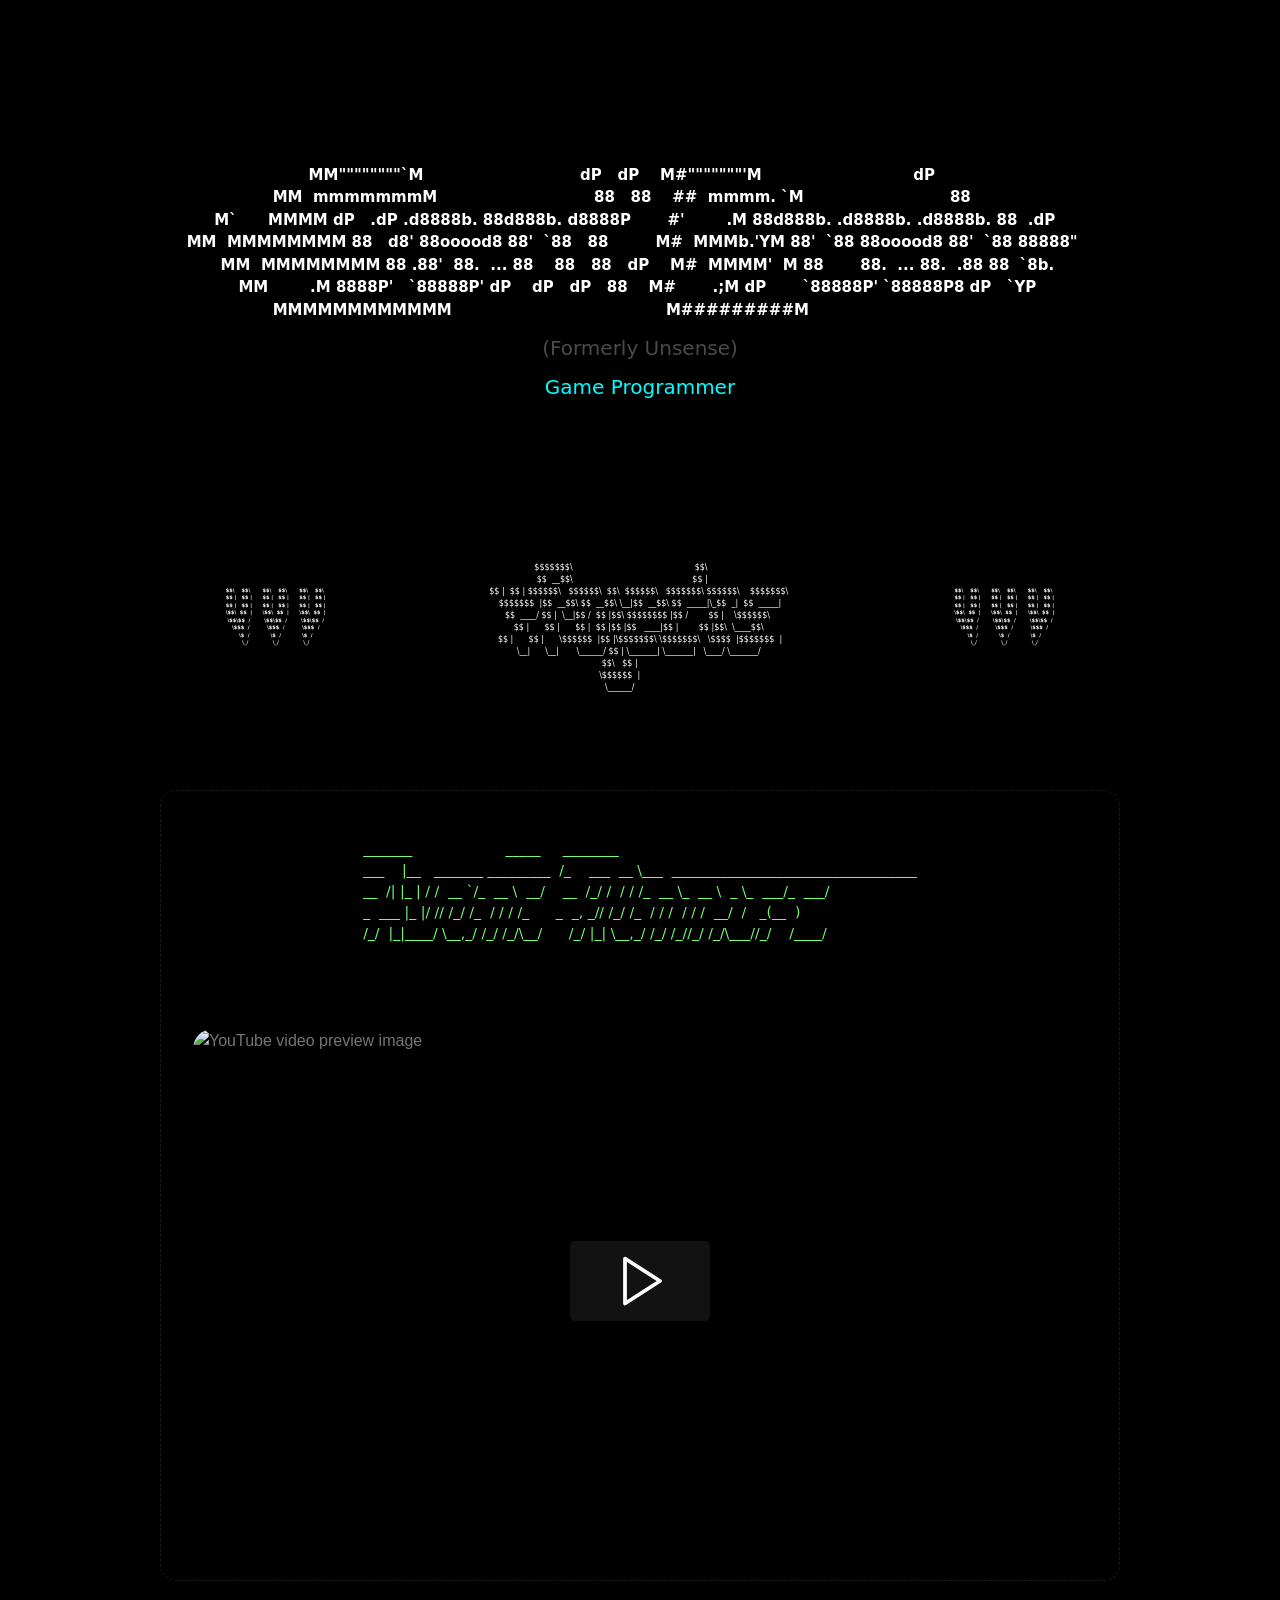
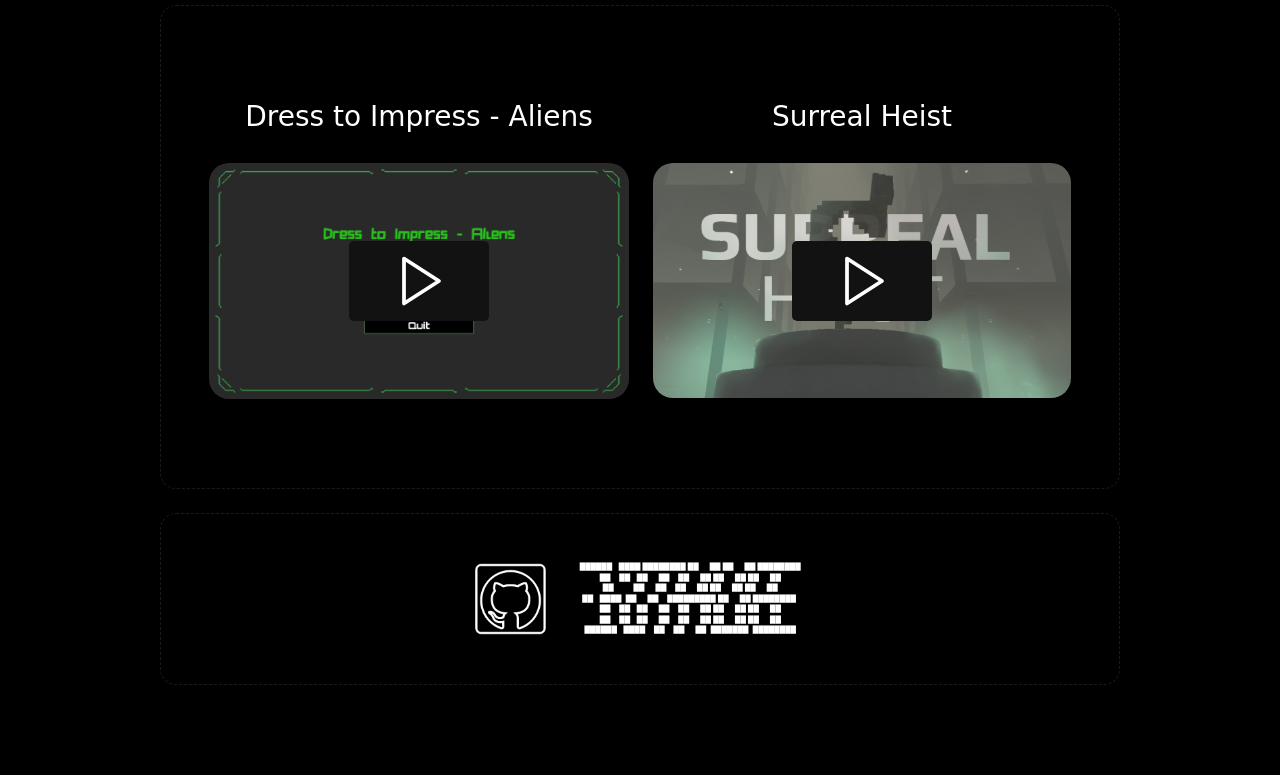
==== index.html @ f8ac2024 "init" ====
<!doctype html>
<html
  lang="en"
  data-ws-project="54bb7068-4e09-4600-9834-d6d92e9dba31"
  data-ws-last-published="2026-04-28T20:30:24.194Z"
>
  <head>
    <link
      rel="stylesheet"
      type="text/css"
      href="./assets/static/app_generated_index-6937cd5a.C8-iw6dN.css"
    />
    <meta charset="UTF-8" />
    <meta name="viewport" content="width=device-width,initial-scale=1" />
    <meta property="og:url" content="https://url/" />
    <meta property="og:title" content="Style Guide" />
    <meta property="og:type" content="website" />
    <meta property="og:site_name" content="Event: Break" />
    <meta name="robots" content="noindex, nofollow" />
    <meta property="twitter:card" content="summary_large_image" />
    <title>Style Guide</title>
    <script type="application/ld+json">
      {
        "@context": "https://schema.org",
        "@type": "WebSite",
        "name": "Event: Break"
      }
    </script>
  </head>
  <body id="top" class="w-body">
    <div class="w-box cm5usxu c13d0di2 c32dd3f c1w9txbw">
      <div
        class="w-box cwph0uv c1kgeysn c1spr96t c1ms7c7y ck928wm cd73xgh c1fuxsxa cy5cncr c15ui70s clp80dm c32dd3f"
      >
        <div class="w-box c1fuxsxa cy5cncr c944jj8 c1ffp0fd c1ujx43y">
          <h1
            class="w-heading coh9so7 c1y3qi07 c3c6jp4 ch52iqu c180uadd c1wa6gsq c1oa007w"
          >
            MM&quot;&quot;&quot;&quot;&quot;&quot;&quot;&quot;`M                              dP   dP    M#&quot;&quot;&quot;&quot;&quot;&quot;&quot;&#x27;M                             dP       <br />MM  mmmmmmmM                              88   88    ##  mmmm. `M                            88       <br />M`      MMMM dP   .dP .d8888b. 88d888b. d8888P       #&#x27;        .M 88d888b. .d8888b. .d8888b. 88  .dP  <br />MM  MMMMMMMM 88   d8&#x27; 88ooood8 88&#x27;  `88   88         M#  MMMb.&#x27;YM 88&#x27;  `88 88ooood8 88&#x27;  `88 88888&quot;   <br />MM  MMMMMMMM 88 .88&#x27;  88.  ... 88    88   88   dP    M#  MMMM&#x27;  M 88       88.  ... 88.  .88 88  `8b. <br />MM        .M 8888P&#x27;   `88888P&#x27; dP    dP   dP   88    M#       .;M dP       `88888P&#x27; `88888P8 dP   `YP <br />MMMMMMMMMMMM                                         M#########M                                      <br />                                                                                                      <br />
          </h1>
          <div
            class="w-text c1jbbmcx c39e1fl c180uadd ch52iqu cjw3gis c588mp2 c16fmj7p chgy76l c1lg37wy ck7guux c1t6y17j"
          >
            (Formerly Unsense)
          </div>
          <div
            class="w-text c1jbbmcx cyzpfln c180uadd ch52iqu cjw3gis c588mp2 c16fmj7p chgy76l c19ownez"
          >
            Game Programmer
          </div>
        </div>
        <div class="w-box c1fuxsxa ctooew5 c944jj8 c1ffp0fd c1ujx43y c1uwssea">
          <div
            class="w-element c1y6jzna c1x6kwi8 c3c6jp4 c180uadd c1q5w13b c1y3qi07 c1d0w44h ch52iqu"
          >
            $$\    $$\       $$\    $$\       $$\    $$\ <br />$$ |   $$ |      $$ |   $$ |      $$ |   $$ |<br />$$ |   $$ |      $$ |   $$ |      $$ |   $$ |<br />\$$\  $$  |      \$$\  $$  |      \$$\  $$  |<br /> \$$\$$  /        \$$\$$  /        \$$\$$  / <br />  \$$$  /          \$$$  /          \$$$  /  <br />   \$  /            \$  /            \$  /   <br />    \_/              \_/              \_/    <br />                                             <br />                                             <br />                                             <br />
          </div>
          <h2
            class="w-heading cdlovd2 coahfxb c3c6jp4 ch52iqu c180uadd c148rxd0 c1vhvcp1 c1y6jzna c1x6kwi8 c14z1h4s"
          >
            $$$$$$$\                                                $$\               <br />$$  __$$\                                               $$ |              <br />$$ |  $$ | $$$$$$\   $$$$$$\  $$\  $$$$$$\   $$$$$$$\ $$$$$$\    $$$$$$$\ <br />$$$$$$$  |$$  __$$\ $$  __$$\ \__|$$  __$$\ $$  _____|\_$$  _|  $$  _____|<br />$$  ____/ $$ |  \__|$$ /  $$ |$$\ $$$$$$$$ |$$ /        $$ |    \$$$$$$\  <br />$$ |      $$ |      $$ |  $$ |$$ |$$   ____|$$ |        $$ |$$\  \____$$\ <br />$$ |      $$ |      \$$$$$$  |$$ |\$$$$$$$\ \$$$$$$$\   \$$$$  |$$$$$$$  |<br />\__|      \__|       \______/ $$ | \_______| \_______|   \____/ \_______/ <br />                        $$\   $$ |                                        <br />                        \$$$$$$  |                                        <br />                         \______/                                         <br />
          </h2>
          <div
            class="w-element c1y6jzna c1x6kwi8 c1q5w13b c1d0w44h c180uadd c3c6jp4 c1wa6gsq c1y3qi07 ch52iqu"
          >
            $$\    $$\       $$\    $$\       $$\    $$\ <br />$$ |   $$ |      $$ |   $$ |      $$ |   $$ |<br />$$ |   $$ |      $$ |   $$ |      $$ |   $$ |<br />\$$\  $$  |      \$$\  $$  |      \$$\  $$  |<br /> \$$\$$  /        \$$\$$  /        \$$\$$  / <br />  \$$$  /          \$$$  /          \$$$  /  <br />   \$  /            \$  /            \$  /   <br />    \_/              \_/              \_/    <br />                                             <br />                                             <br />                                             <br />
          </div>
        </div>
        <div
          id="layout"
          class="w-box c1fuxsxa cy5cncr cmeq86v c1l60lgt c1ydmzt5"
        >
          <div class="w-box c138cozv c1sof5o5 cu2tzpi c1g07d7g c6qvrxy">
            <div
              class="w-box cv12b60 cd7wlbf cho4oem c17a4e4u c1fuxsxa c1u5r0zc clf3x7u cb45qc3 c1lhdtoi c1ms7c7y c1spr96t c1y6jzna c1x6kwi8 cy5cncr c1psu0vi c1vjjuao cwph0uv c1kgeysn ck928wm cd73xgh c9tk7bz"
            >
              <a
                href="https://event-break.itch.io/avant-runners-test-build"
                class="w-element c1k62p8n c1ii05rj ch52iqu c12lfzi0 c16os9y0"
                >_______                     _____     ________                                         <br />___    |__   _______ _________  /_    ___  __ \___  ___________________________________<br />__  /| |_ | / /  __ `/_  __ \  __/    __  /_/ /  / / /_  __ \_  __ \  _ \_  ___/_  ___/<br />_  ___ |_ |/ // /_/ /_  / / / /_      _  _, _// /_/ /_  / / /  / / /  __/  /   _(__  ) <br />/_/  |_|____/ \__,_/ /_/ /_/\__/      /_/ |_| \__,_/ /_/ /_//_/ /_/\___//_/    /____/  <br />                                                                                       <br
              /></a>
              <div class="w-you-tube c18stbqe cxeudpl ck928wm">
                <img
                  alt="YouTube video preview image"
                  sizes="100vw"
                  class="w-preview-image c1wqsk4q c1sx5ptm c15sm760 ck928wm c944um c1f91tpg c1wlksxh csgz5io cpvgqz0"
                  src="[data-uri]"
                  decoding="async"
                  loading="lazy"
                /><button
                  type="submit"
                  aria-label="Play button"
                  class="w-play-button c1wqsk4q c1k750gn c1n9svrs cxu36bp cy4uvqk c1sgqyb7 c1ybyb4m c1fuxsxa c1u5r0zc clf3x7u c1gz69mm c1342e93 c1wtrtiq cz85cl2 c1ecxp7x c1d40xjw cjny9cn cz0wha c1s1tmeq c1nossfd c3c6jp4 c11zpe3n"
                >
                  <div aria-hidden="true" class="w-element c147zbfz c10alxky">
                    <div class="w-html-embed">
                      <svg
                        xmlns="http://www.w3.org/2000/svg"
                        fill="none"
                        viewBox="0 0 16 16"
                        width="100%"
                        height="100%"
                        style="display: block"
                      >
                        <path
                          stroke="currentColor"
                          stroke-linecap="round"
                          stroke-linejoin="round"
                          d="m4 2 9.333 6L4 14V2Z"
                        />
                      </svg>
                    </div>
                  </div>
                </button>
              </div>
            </div>
            <div
              class="w-box cv12b60 cd7wlbf cho4oem c17a4e4u c1fuxsxa c1u5r0zc clf3x7u cm5usxu c13d0di2 c1xpf1ip c15jp66r c1y6jzna c1x6kwi8 ctooew5 cfd6dfw c6uvbtk c2tcmat c9tk7bz"
            >
              <div
                class="w-element c1y6jzna c1x6kwi8 c14z1h4s c1fuxsxa cy5cncr"
              >
                <a
                  href="https://realkam1.itch.io/dress-to-impress-aliens"
                  class="w-element c1k62p8n c180uadd c3c6jp4 ch52iqu c5d6um8 c16os9y0"
                  >Dress to Impress - Aliens</a
                >
                <div
                  title="Dress to Impress - Aliens"
                  class="w-you-tube c18stbqe cxeudpl ck928wm c1w6uzxq"
                >
                  <img
                    alt="YouTube video preview image"
                    sizes="100vw"
                    class="w-preview-image c1wqsk4q c1sx5ptm c15sm760 ck928wm c944um c1f91tpg c1wlksxh csgz5io cpvgqz0"
                    src="./assets/0QoOQZ_ZpfIeyt8ReoB0geldFb6T.png"
                    srcset="
                      ./assets/0QoOQZ_ZpfIeyt8ReoB0geldFb6T.png  640w,
                      ./assets/0QoOQZ_ZpfIeyt8ReoB0geldFb6T.png  750w,
                      ./assets/0QoOQZ_ZpfIeyt8ReoB0geldFb6T.png  828w,
                      ./assets/0QoOQZ_ZpfIeyt8ReoB0geldFb6T.png 1080w,
                      ./assets/0QoOQZ_ZpfIeyt8ReoB0geldFb6T.png 1200w,
                      ./assets/0QoOQZ_ZpfIeyt8ReoB0geldFb6T.png 1920w,
                      ./assets/0QoOQZ_ZpfIeyt8ReoB0geldFb6T.png 2048w,
                      ./assets/0QoOQZ_ZpfIeyt8ReoB0geldFb6T.png 3840w
                    "
                    decoding="async"
                    loading="lazy"
                  /><button
                    type="submit"
                    aria-label="Play button"
                    class="w-play-button c1wqsk4q c1k750gn c1n9svrs cxu36bp cy4uvqk c1sgqyb7 c1ybyb4m c1fuxsxa c1u5r0zc clf3x7u c1gz69mm c1342e93 c1wtrtiq cz85cl2 c1ecxp7x c1d40xjw cjny9cn cz0wha c1s1tmeq c1nossfd c3c6jp4 c11zpe3n"
                  >
                    <div aria-hidden="true" class="w-element c147zbfz c10alxky">
                      <div class="w-html-embed">
                        <svg
                          xmlns="http://www.w3.org/2000/svg"
                          fill="none"
                          viewBox="0 0 16 16"
                          width="100%"
                          height="100%"
                          style="display: block"
                        >
                          <path
                            stroke="currentColor"
                            stroke-linecap="round"
                            stroke-linejoin="round"
                            d="m4 2 9.333 6L4 14V2Z"
                          />
                        </svg>
                      </div>
                    </div>
                  </button>
                </div>
              </div>
              <div class="w-element c1fuxsxa cy5cncr">
                <a
                  href="https://the-grape-king.itch.io/surreal-heist"
                  class="w-element c1k62p8n c3c6jp4 ch52iqu c5d6um8 c180uadd c16os9y0"
                  >Surreal Heist</a
                >
                <div
                  class="w-you-tube c18stbqe cxeudpl ctfq8is c1lg37wy c1w6uzxq"
                >
                  <img
                    alt="YouTube video preview image"
                    sizes="100vw"
                    class="w-preview-image c1wqsk4q c1sx5ptm c15sm760 ck928wm c944um c1f91tpg c1wlksxh csgz5io cpvgqz0"
                    src="./assets/mFyQE__thmtEMACTM4WOH664nD5x.png"
                    srcset="
                      ./assets/mFyQE__thmtEMACTM4WOH664nD5x.png  640w,
                      ./assets/mFyQE__thmtEMACTM4WOH664nD5x.png  750w,
                      ./assets/mFyQE__thmtEMACTM4WOH664nD5x.png  828w,
                      ./assets/mFyQE__thmtEMACTM4WOH664nD5x.png 1080w,
                      ./assets/mFyQE__thmtEMACTM4WOH664nD5x.png 1200w,
                      ./assets/mFyQE__thmtEMACTM4WOH664nD5x.png 1920w,
                      ./assets/mFyQE__thmtEMACTM4WOH664nD5x.png 2048w,
                      ./assets/mFyQE__thmtEMACTM4WOH664nD5x.png 3840w
                    "
                    decoding="async"
                    loading="lazy"
                  /><button
                    type="submit"
                    aria-label="Play button"
                    class="w-play-button c1wqsk4q c1k750gn c1n9svrs cxu36bp cy4uvqk c1sgqyb7 c1ybyb4m c1fuxsxa c1u5r0zc clf3x7u c1gz69mm c1342e93 c1wtrtiq cz85cl2 c1ecxp7x c1d40xjw cjny9cn cz0wha c1s1tmeq c1nossfd c3c6jp4 c11zpe3n"
                  >
                    <div aria-hidden="true" class="w-element c147zbfz c10alxky">
                      <div class="w-html-embed">
                        <svg
                          xmlns="http://www.w3.org/2000/svg"
                          fill="none"
                          viewBox="0 0 16 16"
                          width="100%"
                          height="100%"
                          style="display: block"
                        >
                          <path
                            stroke="currentColor"
                            stroke-linecap="round"
                            stroke-linejoin="round"
                            d="m4 2 9.333 6L4 14V2Z"
                          />
                        </svg>
                      </div>
                    </div>
                  </button>
                </div>
              </div>
            </div>
            <div
              class="w-box cv12b60 cd7wlbf cho4oem c17a4e4u c1fuxsxa c1u5r0zc clf3x7u c1y6jzna c1x6kwi8 ctooew5 c1cyf2bs c1pn0f8g c156mc9h c2tcmat c9tk7bz c1t4xtfd cw4xruq c19tbfmb"
            >
              <img
                alt=""
                width="840"
                height="859"
                src="./assets/github_inverted_v2_ahb5tmaKlTYIQmcL1DJMZ.png"
                class="w-image c13znoch c14s7yp7 c12skyze c2tcmat c1lewsr7 c1k61xi0"
                sizes="100vw"
                srcset="
                  ./assets/github_inverted_v2_ahb5tmaKlTYIQmcL1DJMZ.png   16w,
                  ./assets/github_inverted_v2_ahb5tmaKlTYIQmcL1DJMZ.png   32w,
                  ./assets/github_inverted_v2_ahb5tmaKlTYIQmcL1DJMZ.png   48w,
                  ./assets/github_inverted_v2_ahb5tmaKlTYIQmcL1DJMZ.png   64w,
                  ./assets/github_inverted_v2_ahb5tmaKlTYIQmcL1DJMZ.png   96w,
                  ./assets/github_inverted_v2_ahb5tmaKlTYIQmcL1DJMZ.png  128w,
                  ./assets/github_inverted_v2_ahb5tmaKlTYIQmcL1DJMZ.png  256w,
                  ./assets/github_inverted_v2_ahb5tmaKlTYIQmcL1DJMZ.png  384w,
                  ./assets/github_inverted_v2_ahb5tmaKlTYIQmcL1DJMZ.png  640w,
                  ./assets/github_inverted_v2_ahb5tmaKlTYIQmcL1DJMZ.png  750w,
                  ./assets/github_inverted_v2_ahb5tmaKlTYIQmcL1DJMZ.png  828w,
                  ./assets/github_inverted_v2_ahb5tmaKlTYIQmcL1DJMZ.png 1080w,
                  ./assets/github_inverted_v2_ahb5tmaKlTYIQmcL1DJMZ.png 1200w,
                  ./assets/github_inverted_v2_ahb5tmaKlTYIQmcL1DJMZ.png 1920w
                "
                decoding="async"
                loading="lazy"
              /><a
                href="https://github.com/EventBreak"
                class="w-element c1k62p8n c1q5w13b ch52iqu c1up6uak c1lewsr7 c13znoch c180uadd c3c6jp4 c10f9i3h c16os9y0"
                > ██████   ████ ████████ ██     ██ ██     ██ ████████  <br />██    ██   ██     ██    ██     ██ ██     ██ ██     ██ <br />██         ██     ██    ██     ██ ██     ██ ██     ██ <br />██   ████  ██     ██    █████████ ██     ██ ████████  <br />██    ██   ██     ██    ██     ██ ██     ██ ██     ██ <br />██    ██   ██     ██    ██     ██ ██     ██ ██     ██ <br /> ██████   ████    ██    ██     ██  ███████  ████████  <br
              /></a>
            </div>
          </div>
        </div>
      </div>
    </div>
    <script id="vike_pageContext" type="application/json">
      {
        "_urlRewrite": null,
        "pageId": "/pages/index",
        "routeParams": {},
        "data": {
          "url": "https://url/",
          "system": {
            "params": {},
            "search": {},
            "origin": "https://url",
            "pathname": "/"
          },
          "resources": {},
          "pageMeta": {
            "title": "Style Guide",
            "description": "",
            "excludePageFromSearch": true,
            "language": "",
            "socialImageAssetName": "!undefined",
            "socialImageUrl": "",
            "status": 200,
            "redirect": "",
            "custom": []
          }
        }
      }
    </script>
    <script id="vike_globalContext" type="application/json">
      {}
    </script>
    <script
      src="./assets/entries/entry-server-routing.COmU2R-b.js"
      type="module"
      async
    ></script>
    <link
      rel="modulepreload"
      href="./assets/entries/pages_index.BsFVNvQc.js"
      as="script"
      type="text/javascript"
    /><link
      rel="modulepreload"
      href="./assets/chunks/chunk-BR75Kv1E.js"
      as="script"
      type="text/javascript"
    />
  </body>
</html>
---- assets/static/app_generated_index-6937cd5a.C8-iw6dN.css ----
@layer presets{:root{display:grid;min-height:100%;grid-template-rows:auto;grid-template-columns:1fr;font-family:Arial,Roboto,sans-serif;font-size:16px;line-height:1.2;white-space:pre-wrap;white-space-collapse:preserve}a.w-element{box-sizing:border-box}body.w-element{box-sizing:border-box;-webkit-font-smoothing:antialiased;-moz-osx-font-smoothing:grayscale;margin:0}div.w-element,h1.w-element,p.w-element{box-sizing:border-box}body.w-body{box-sizing:border-box;-webkit-font-smoothing:antialiased;-moz-osx-font-smoothing:grayscale;margin:0}div.w-box{box-sizing:border-box}footer.w-box{box-sizing:border-box}nav.w-box{box-sizing:border-box}h1.w-heading,h2.w-heading{box-sizing:border-box}div.w-text{box-sizing:border-box;min-height:1em}div.w-you-tube{box-sizing:border-box}img.w-preview-image{box-sizing:border-box;max-width:100%;display:block;height:auto}div.w-spinner{box-sizing:border-box}div.w-html-embed{display:contents;white-space:normal;white-space-collapse:collapse}button.w-play-button{font-family:inherit;font-size:100%;line-height:1.15;box-sizing:border-box;border-top-style:solid;border-right-style:solid;border-bottom-style:solid;border-left-style:solid;text-transform:none;margin:0}img.w-image{box-sizing:border-box;max-width:100%;display:block;height:auto}}@media all{.c1fuxsxa{display:flex}.clf3x7u{justify-content:center}.c1u5r0zc{align-items:center}.c17fxfm6{background-color:#fff}.c18stbqe{position:relative}.c180uadd{text-align:center}.cgjdfil{font-weight:900}.c17t0204{font-size:8rem}.cepjtw8{line-height:1}.c9k0n7u{letter-spacing:-.05em}.c1wqsk4q{position:absolute}.cur1c67{top:0}.cjr3e9c{right:-.125rem}.cqymrte{bottom:0}.c4x2h0x{left:.125rem}.c1pkit25{opacity:.3}.ch39bf2{right:.125rem}.cr8bqbi{left:-.125rem}.cxu36bp{top:50%}.c1yvq4h1{left:0}.ck928wm{width:100%}.cuyl0u9{height:.375rem}.cx7r57r{margin-top:1.5rem}.c1y3qi07{font-weight:700}.cxr4uaw{font-size:1.5rem}.c1lqipmc{line-height:2rem}.cenzhie{letter-spacing:.05em}.c1rs76pq{display:inline-flex}.cdd8tma{row-gap:6px}.c1il1ulq{column-gap:6px}.c1g24788{position:fixed}.cth3a2v{z-index:1000}.c13zajax{padding-top:6px}.c1knm0o3{padding-right:10px}.c16o3g3g{padding-bottom:6px}.c1d07dv6{padding-left:10px}.cfi6isp{right:16px}.c1ctbscy{bottom:16px}.cj9q4dw{color:#fbfcfd}.ch52iqu{font-family:system-ui,sans-serif}.c1o95x14{font-size:12px}.c1ciu999{font-weight:500}.cz3f9h{border-top-left-radius:9px}.ca244vh{border-top-right-radius:9px}.c12s4cl2{border-bottom-right-radius:9px}.cc7a2n0{border-bottom-left-radius:9px}.c16os9y0{text-decoration-line:none}.c1kvknyb{-webkit-background-clip:padding-box,border-box;background-clip:padding-box,border-box}.c1m1ob1y{background-origin:padding-box,border-box}.cf8ii39{background-image:linear-gradient(135deg,#4a4efa,#bd2fdb 66%,#ec59ce),linear-gradient(135deg,#92fddc,#7d7ffb 31.94%,#ed72fe 64.24%,#fdd791)}.ckh3utb{border:1px solid transparent}.c11laols{white-space:nowrap}.crev7tj{display:block}.c1mr87cz{width:16px}.c1nicgel{height:16px}.c1x6kwi8{flex-shrink:0}.cb3tfa7{object-position:50% 50%}:root{--font-lineheight-00: .95;--font-lineheight-0: 1.1;--font-lineheight-1: 1.25;--font-lineheight-2: 1.375;--font-lineheight-3: 1.5;--font-lineheight-4: 1.75;--font-lineheight-5: 2;--font-letterspacing-0: -.05em;--font-letterspacing-1: .025em;--font-letterspacing-2: .05em;--font-letterspacing-3: .075em;--font-letterspacing-4: .15em;--font-letterspacing-5: .5em;--font-letterspacing-6: .75em;--font-letterspacing-7: 1em;--font-size-00: .5rem;--font-size-0: .75rem;--font-size-1: 1rem;--font-size-2: 1.1rem;--font-size-3: 1.25rem;--font-size-4: 1.5rem;--font-size-5: 2rem;--font-size-6: 2.5rem;--font-size-7: 3rem;--font-size-8: 3.5rem;--font-size-fluid-0: clamp(.75rem,2vw,1rem);--font-size-fluid-1: clamp(1rem,4vw,1.5rem);--font-size-fluid-2: clamp(1.5rem,6vw,2.5rem);--font-size-fluid-3: clamp(2rem,9vw,3.5rem);--size-000: -.5rem;--size-00: -.25rem;--size-1: .25rem;--size-2: .5rem;--size-3: 1rem;--size-4: 1.25rem;--size-5: 1.5rem;--size-6: 1.75rem;--size-7: 2rem;--size-8: 3rem;--size-9: 4rem;--size-10: 5rem;--size-11: 7.5rem;--size-12: 10rem;--size-13: 15rem;--size-14: 20rem;--size-15: 30rem;--size-px-000: -8px;--size-px-00: -4px;--size-px-1: 4px;--size-px-2: 8px;--size-px-3: 16px;--size-px-4: 20px;--size-px-5: 24px;--size-px-6: 28px;--size-px-7: 32px;--size-px-8: 48px;--size-px-9: 64px;--size-px-10: 80px;--size-px-11: 120px;--size-px-12: 160px;--size-px-13: 240px;--size-px-14: 320px;--size-px-15: 480px;--size-fluid-1: clamp(.5rem,1vw,1rem);--size-fluid-2: clamp(1rem,2vw,1.5rem);--size-fluid-3: clamp(1.5rem,3vw,2rem);--size-fluid-4: clamp(2rem,4vw,3rem);--size-fluid-5: clamp(4rem,5vw,5rem);--size-fluid-6: clamp(5rem,7vw,7.5rem);--size-fluid-7: clamp(7.5rem,10vw,10rem);--size-fluid-8: clamp(10rem,20vw,15rem);--size-fluid-9: clamp(15rem,30vw,20rem);--size-fluid-10: clamp(20rem,40vw,30rem);--size-content-1: 20ch;--size-content-2: 45ch;--size-content-3: 60ch;--size-header-1: 20ch;--size-header-2: 25ch;--size-header-3: 35ch;--size-xxs: 240px;--size-xs: 360px;--size-sm: 480px;--size-md: 768px;--size-lg: 1024px;--size-xl: 1440px;--size-xxl: 1920px;--size-relative-000: -.5ch;--size-relative-00: -.25ch;--size-relative-1: .25ch;--size-relative-2: .5ch;--size-relative-3: 1ch;--size-relative-4: 1.25ch;--size-relative-5: 1.5ch;--size-relative-6: 1.75ch;--size-relative-7: 2ch;--size-relative-8: 3ch;--size-relative-9: 4ch;--size-relative-10: 5ch;--size-relative-11: 7.5ch;--size-relative-12: 10ch;--size-relative-13: 15ch;--size-relative-14: 20ch;--size-relative-15: 30ch;--ease-1: cubic-bezier(.25,0,.5,1);--ease-2: cubic-bezier(.25,0,.4,1);--ease-3: cubic-bezier(.25,0,.3,1);--ease-4: cubic-bezier(.25,0,.2,1);--ease-5: cubic-bezier(.25,0,.1,1);--ease-in-1: cubic-bezier(.25,0,1,1);--ease-in-2: cubic-bezier(.5,0,1,1);--ease-in-3: cubic-bezier(.7,0,1,1);--ease-in-4: cubic-bezier(.9,0,1,1);--ease-in-5: cubic-bezier(1,0,1,1);--ease-out-1: cubic-bezier(0,0,.75,1);--ease-out-2: cubic-bezier(0,0,.5,1);--ease-out-3: cubic-bezier(0,0,.3,1);--ease-out-4: cubic-bezier(0,0,.1,1);--ease-out-5: cubic-bezier(0,0,0,1);--ease-in-out-1: cubic-bezier(.1,0,.9,1);--ease-in-out-2: cubic-bezier(.3,0,.7,1);--ease-in-out-3: cubic-bezier(.5,0,.5,1);--ease-in-out-4: cubic-bezier(.7,0,.3,1);--ease-in-out-5: cubic-bezier(.9,0,.1,1);--ease-elastic-out-1: cubic-bezier(.5,.75,.75,1.25);--ease-elastic-out-2: cubic-bezier(.5,1,.75,1.25);--ease-elastic-out-3: cubic-bezier(.5,1.25,.75,1.25);--ease-elastic-out-4: cubic-bezier(.5,1.5,.75,1.25);--ease-elastic-out-5: cubic-bezier(.5,1.75,.75,1.25);--ease-elastic-in-1: cubic-bezier(.5,-.25,.75,1);--ease-elastic-in-2: cubic-bezier(.5,-.5,.75,1);--ease-elastic-in-3: cubic-bezier(.5,-.75,.75,1);--ease-elastic-in-4: cubic-bezier(.5,-1,.75,1);--ease-elastic-in-5: cubic-bezier(.5,-1.25,.75,1);--ease-elastic-in-out-1: cubic-bezier(.5,-.1,.1,1.5);--ease-elastic-in-out-2: cubic-bezier(.5,-.3,.1,1.5);--ease-elastic-in-out-3: cubic-bezier(.5,-.5,.1,1.5);--ease-elastic-in-out-4: cubic-bezier(.5,-.7,.1,1.5);--ease-elastic-in-out-5: cubic-bezier(.5,-.9,.1,1.5);--ease-step-1: steps(2);--ease-step-2: steps(3);--ease-step-3: steps(4);--ease-step-4: steps(7);--ease-step-5: steps(10);--ease-elastic-1: var(--ease-elastic-out-1);--ease-elastic-2: var(--ease-elastic-out-2);--ease-elastic-3: var(--ease-elastic-out-3);--ease-elastic-4: var(--ease-elastic-out-4);--ease-elastic-5: var(--ease-elastic-out-5);--ease-squish-1: var(--ease-elastic-in-out-1);--ease-squish-2: var(--ease-elastic-in-out-2);--ease-squish-3: var(--ease-elastic-in-out-3);--ease-squish-4: var(--ease-elastic-in-out-4);--ease-squish-5: var(--ease-elastic-in-out-5);--ease-spring-1: linear(0,.006,.025 2.8%,.101 6.1%,.539 18.9%,.721 25.3%,.849 31.5%,.937 38.1%,.968 41.8%,.991 45.7%,1.006 50.1%,1.015 55%,1.017 63.9%,1.001);--ease-spring-2: linear(0,.007,.029 2.2%,.118 4.7%,.625 14.4%,.826 19%,.902,.962,1.008 26.1%,1.041 28.7%,1.064 32.1%,1.07 36%,1.061 40.5%,1.015 53.4%,.999 61.6%,.995 71.2%,1);--ease-spring-3: linear(0,.009,.035 2.1%,.141 4.4%,.723 12.9%,.938 16.7%,1.017,1.077,1.121,1.149 24.3%,1.159,1.163,1.161,1.154 29.9%,1.129 32.8%,1.051 39.6%,1.017 43.1%,.991,.977 51%,.974 53.8%,.975 57.1%,.997 69.8%,1.003 76.9%,1);--ease-spring-4: linear(0,.009,.037 1.7%,.153 3.6%,.776 10.3%,1.001,1.142 16%,1.185,1.209 19%,1.215 19.9% 20.8%,1.199,1.165 25%,1.056 30.3%,1.008 33%,.973,.955 39.2%,.953 41.1%,.957 43.3%,.998 53.3%,1.009 59.1% 63.7%,.998 78.9%,1);--ease-spring-5: linear(0,.01,.04 1.6%,.161 3.3%,.816 9.4%,1.046,1.189 14.4%,1.231,1.254 17%,1.259,1.257 18.6%,1.236,1.194 22.3%,1.057 27%,.999 29.4%,.955 32.1%,.942,.935 34.9%,.933,.939 38.4%,1 47.3%,1.011,1.017 52.6%,1.016 56.4%,1 65.2%,.996 70.2%,1.001 87.2%,1);--ease-bounce-1: linear(0,.004,.016,.035,.063,.098,.141,.191,.25,.316,.391 36.8%,.563,.766,1 58.8%,.946,.908 69.1%,.895,.885,.879,.878,.879,.885,.895,.908 89.7%,.946,1);--ease-bounce-2: linear(0,.004,.016,.035,.063,.098,.141 15.1%,.25,.391,.562,.765,1,.892 45.2%,.849,.815,.788,.769,.757,.753,.757,.769,.788,.815,.85,.892 75.2%,1 80.2%,.973,.954,.943,.939,.943,.954,.973,1);--ease-bounce-3: linear(0,.004,.016,.035,.062,.098,.141 11.4%,.25,.39,.562,.764,1 30.3%,.847 34.8%,.787,.737,.699,.672,.655,.65,.656,.672,.699,.738,.787,.847 61.7%,1 66.2%,.946,.908,.885 74.2%,.879,.878,.879,.885 79.5%,.908,.946,1 87.4%,.981,.968,.96,.957,.96,.968,.981,1);--ease-bounce-4: linear(0,.004,.016 3%,.062,.141,.25,.391,.562 18.2%,1 24.3%,.81,.676 32.3%,.629,.595,.575,.568,.575,.595,.629,.676 48.2%,.811,1 56.2%,.918,.86,.825,.814,.825,.86,.918,1 77.2%,.94 80.6%,.925,.92,.925,.94 87.5%,1 90.9%,.974,.965,.974,1);--ease-bounce-5: linear(0,.004,.016 2.5%,.063,.141,.25 10.1%,.562,1 20.2%,.783,.627,.534 30.9%,.511,.503,.511,.534 38%,.627,.782,1 48.7%,.892,.815,.769 56.3%,.757,.753,.757,.769 61.3%,.815,.892,1 68.8%,.908 72.4%,.885,.878,.885,.908 79.4%,1 83%,.954 85.5%,.943,.939,.943,.954 90.5%,1 93%,.977,.97,.977,1);--layer-1: 1;--layer-2: 2;--layer-3: 3;--layer-4: 4;--layer-5: 5;--layer-important: 2147483647;--shadow-color: 220 3% 15%;--shadow-strength: 1%;--inner-shadow-highlight: inset 0-.5px 0 0#fff,inset 0 .5px 0 0 rgba(0,0,0,.067);--shadow-1: 0 1px 2px -1px hsl(var(--shadow-color)/calc(var(--shadow-strength) + 9%));--shadow-2: 0 3px 5px -2px hsl(var(--shadow-color)/calc(var(--shadow-strength) + 3%)),0 7px 14px -5px hsl(var(--shadow-color)/calc(var(--shadow-strength) + 5%));--shadow-3: 0 -1px 3px 0 hsl(var(--shadow-color)/calc(var(--shadow-strength) + 2%)),0 1px 2px -5px hsl(var(--shadow-color)/calc(var(--shadow-strength) + 2%)),0 2px 5px -5px hsl(var(--shadow-color)/calc(var(--shadow-strength) + 4%)),0 4px 12px -5px hsl(var(--shadow-color)/calc(var(--shadow-strength) + 5%)),0 12px 15px -5px hsl(var(--shadow-color)/calc(var(--shadow-strength) + 7%));--shadow-4: 0 -2px 5px 0 hsl(var(--shadow-color)/calc(var(--shadow-strength) + 2%)),0 1px 1px -2px hsl(var(--shadow-color)/calc(var(--shadow-strength) + 3%)),0 2px 2px -2px hsl(var(--shadow-color)/calc(var(--shadow-strength) + 3%)),0 5px 5px -2px hsl(var(--shadow-color)/calc(var(--shadow-strength) + 4%)),0 9px 9px -2px hsl(var(--shadow-color)/calc(var(--shadow-strength) + 5%)),0 16px 16px -2px hsl(var(--shadow-color)/calc(var(--shadow-strength) + 6%));--shadow-5: 0 -1px 2px 0 hsl(var(--shadow-color)/calc(var(--shadow-strength) + 2%)),0 2px 1px -2px hsl(var(--shadow-color)/calc(var(--shadow-strength) + 3%)),0 5px 5px -2px hsl(var(--shadow-color)/calc(var(--shadow-strength) + 3%)),0 10px 10px -2px hsl(var(--shadow-color)/calc(var(--shadow-strength) + 4%)),0 20px 20px -2px hsl(var(--shadow-color)/calc(var(--shadow-strength) + 5%)),0 40px 40px -2px hsl(var(--shadow-color)/calc(var(--shadow-strength) + 7%));--shadow-6: 0 -1px 2px 0 hsl(var(--shadow-color)/calc(var(--shadow-strength) + 2%)),0 3px 2px -2px hsl(var(--shadow-color)/calc(var(--shadow-strength) + 3%)),0 7px 5px -2px hsl(var(--shadow-color)/calc(var(--shadow-strength) + 3%)),0 12px 10px -2px hsl(var(--shadow-color)/calc(var(--shadow-strength) + 4%)),0 22px 18px -2px hsl(var(--shadow-color)/calc(var(--shadow-strength) + 5%)),0 41px 33px -2px hsl(var(--shadow-color)/calc(var(--shadow-strength) + 6%)),0 100px 80px -2px hsl(var(--shadow-color)/calc(var(--shadow-strength) + 7%));--inner-shadow-0: inset 0 0 0 1px hsl(var(--shadow-color)/calc(var(--shadow-strength) + 9%));--inner-shadow-1: inset 0 1px 2px 0 hsl(var(--shadow-color)/calc(var(--shadow-strength) + 9%)),var(--inner-shadow-highlight);--inner-shadow-2: inset 0 1px 4px 0 hsl(var(--shadow-color)/calc(var(--shadow-strength) + 9%)),var(--inner-shadow-highlight);--inner-shadow-3: inset 0 2px 8px 0 hsl(var(--shadow-color)/calc(var(--shadow-strength) + 9%)),var(--inner-shadow-highlight);--inner-shadow-4: inset 0 2px 14px 0 hsl(var(--shadow-color)/calc(var(--shadow-strength) + 9%)),var(--inner-shadow-highlight);--ratio-square: 1;--ratio-landscape: 4/3;--ratio-portrait: 3/4;--ratio-widescreen: 16/9;--ratio-ultrawide: 18/5;--ratio-golden: 1.618/1;--gray-0: rgb(255 255 255 / 1);--gray-1: unset;--gray-2: rgb(248 248 248 / 1);--gray-3: unset;--gray-4: rgb(216 216 216 / 1);--gray-5: unset;--gray-6: rgb(156 156 156 / 1);--gray-7: rgb(117 117 117 / 1);--gray-8: unset;--gray-9: unset;--gray-10: unset;--gray-11: rgb(27 27 27 / 1);--gray-12: rgb(8 8 8 / 1);--stone-0: rgb(248 250 251 / 1);--stone-1: rgb(242 244 246 / 1);--stone-2: rgb(235 237 239 / 1);--stone-3: rgb(224 228 229 / 1);--stone-4: rgb(209 214 216 / 1);--stone-5: rgb(177 182 185 / 1);--stone-6: rgb(151 155 157 / 1);--stone-7: rgb(126 130 130 / 1);--stone-8: rgb(102 105 104 / 1);--stone-9: rgb(80 81 79 / 1);--stone-10: rgb(58 58 55 / 1);--stone-11: rgb(37 37 33 / 1);--stone-12: rgb(18 18 16 / 1);--red-0: rgb(255 245 245 / 1);--red-1: rgb(255 227 227 / 1);--red-2: rgb(255 201 201 / 1);--red-3: rgb(255 168 168 / 1);--red-4: rgb(255 135 135 / 1);--red-5: rgb(255 107 107 / 1);--red-6: rgb(250 82 82 / 1);--red-7: rgb(240 62 62 / 1);--red-8: rgb(224 49 49 / 1);--red-9: rgb(201 42 42 / 1);--red-10: rgb(176 37 37 / 1);--red-11: rgb(150 32 32 / 1);--red-12: rgb(125 26 26 / 1);--pink-0: rgb(255 240 246 / 1);--pink-1: rgb(255 222 235 / 1);--pink-2: rgb(252 194 215 / 1);--pink-3: rgb(250 162 193 / 1);--pink-4: rgb(247 131 172 / 1);--pink-5: rgb(240 101 149 / 1);--pink-6: rgb(230 73 128 / 1);--pink-7: rgb(214 51 108 / 1);--pink-8: rgb(194 37 92 / 1);--pink-9: rgb(166 30 77 / 1);--pink-10: rgb(140 25 65 / 1);--pink-11: rgb(115 21 54 / 1);--pink-12: rgb(89 16 42 / 1);--purple-0: rgb(248 240 252 / 1);--purple-1: rgb(243 217 250 / 1);--purple-2: rgb(238 190 250 / 1);--purple-3: rgb(229 153 247 / 1);--purple-4: rgb(218 119 242 / 1);--purple-5: rgb(204 93 232 / 1);--purple-6: rgb(190 75 219 / 1);--purple-7: rgb(174 62 201 / 1);--purple-8: rgb(156 54 181 / 1);--purple-9: rgb(134 46 156 / 1);--purple-10: rgb(112 38 130 / 1);--purple-11: rgb(90 30 105 / 1);--purple-12: rgb(68 23 79 / 1);--violet-0: rgb(243 240 255 / 1);--violet-1: rgb(229 219 255 / 1);--violet-2: rgb(208 191 255 / 1);--violet-3: rgb(177 151 252 / 1);--violet-4: rgb(151 117 250 / 1);--violet-5: rgb(132 94 247 / 1);--violet-6: rgb(121 80 242 / 1);--violet-7: rgb(112 72 232 / 1);--violet-8: rgb(103 65 217 / 1);--violet-9: rgb(95 61 196 / 1);--violet-10: rgb(82 53 171 / 1);--violet-11: rgb(70 45 145 / 1);--violet-12: rgb(58 37 120 / 1);--indigo-0: rgb(237 242 255 / 1);--indigo-1: rgb(219 228 255 / 1);--indigo-2: rgb(186 200 255 / 1);--indigo-3: rgb(145 167 255 / 1);--indigo-4: rgb(116 143 252 / 1);--indigo-5: rgb(92 124 250 / 1);--indigo-6: rgb(76 110 245 / 1);--indigo-7: rgb(66 99 235 / 1);--indigo-8: rgb(59 91 219 / 1);--indigo-9: rgb(54 79 199 / 1);--indigo-10: rgb(47 68 173 / 1);--indigo-11: rgb(40 58 148 / 1);--indigo-12: rgb(33 48 122 / 1);--blue-0: unset;--blue-1: unset;--blue-2: rgb(208 230 255 / 1);--blue-3: unset;--blue-4: unset;--blue-5: unset;--blue-6: unset;--blue-7: rgb(0 10 255 / 1);--blue-8: unset;--blue-9: unset;--blue-10: unset;--blue-11: unset;--blue-12: unset;--cyan-0: rgb(227 250 252 / 1);--cyan-1: rgb(197 246 250 / 1);--cyan-2: rgb(153 233 242 / 1);--cyan-3: rgb(102 217 232 / 1);--cyan-4: rgb(59 201 219 / 1);--cyan-5: rgb(34 184 207 / 1);--cyan-6: rgb(21 170 191 / 1);--cyan-7: rgb(16 152 173 / 1);--cyan-8: rgb(12 133 153 / 1);--cyan-9: rgb(11 114 133 / 1);--cyan-10: rgb(9 92 107 / 1);--cyan-11: rgb(7 70 82 / 1);--cyan-12: rgb(5 48 56 / 1);--teal-0: rgb(224 255 248 / 1);--teal-1: unset;--teal-2: unset;--teal-3: unset;--teal-4: unset;--teal-5: unset;--teal-6: rgb(42 176 144 / 1);--teal-7: unset;--teal-8: unset;--teal-9: rgb(29 123 101 / 1);--teal-10: unset;--teal-11: unset;--teal-12: unset;--green-0: unset;--green-1: unset;--green-2: unset;--green-3: unset;--green-4: unset;--green-5: unset;--green-6: rgb(98 186 27 / 1);--green-7: rgb(63 142 0 / 1);--green-8: rgb(57 128 0 / 1);--green-9: unset;--green-10: unset;--green-11: unset;--green-12: unset;--lime-0: rgb(244 252 227 / 1);--lime-1: rgb(233 250 200 / 1);--lime-2: rgb(216 245 162 / 1);--lime-3: rgb(192 235 117 / 1);--lime-4: rgb(169 227 75 / 1);--lime-5: rgb(148 216 45 / 1);--lime-6: rgb(130 201 30 / 1);--lime-7: rgb(116 184 22 / 1);--lime-8: rgb(102 168 15 / 1);--lime-9: rgb(92 148 13 / 1);--lime-10: rgb(76 122 11 / 1);--lime-11: rgb(60 97 9 / 1);--lime-12: rgb(44 71 6 / 1);--yellow-0: rgb(255 246 233 / 1);--yellow-1: unset;--yellow-2: unset;--yellow-3: unset;--yellow-4: unset;--yellow-5: unset;--yellow-6: unset;--yellow-7: unset;--yellow-8: unset;--yellow-9: unset;--yellow-10: unset;--yellow-11: unset;--yellow-12: unset;--orange-0: rgb(255 246 233 / 1);--orange-1: unset;--orange-2: unset;--orange-3: unset;--orange-4: unset;--orange-5: unset;--orange-6: unset;--orange-7: rgb(255 162 23 / 1);--orange-8: unset;--orange-9: rgb(153 97 14 / 1);--orange-10: unset;--orange-11: unset;--orange-12: unset;--choco-0: rgb(255 248 220 / 1);--choco-1: rgb(252 225 188 / 1);--choco-2: rgb(247 202 158 / 1);--choco-3: rgb(241 178 128 / 1);--choco-4: rgb(233 155 98 / 1);--choco-5: rgb(223 133 69 / 1);--choco-6: rgb(212 110 37 / 1);--choco-7: rgb(189 95 27 / 1);--choco-8: rgb(164 81 23 / 1);--choco-9: rgb(138 69 19 / 1);--choco-10: rgb(112 58 19 / 1);--choco-11: rgb(87 47 18 / 1);--choco-12: rgb(61 33 13 / 1);--brown-0: rgb(250 244 235 / 1);--brown-1: rgb(237 224 209 / 1);--brown-2: rgb(224 202 183 / 1);--brown-3: rgb(211 183 158 / 1);--brown-4: rgb(197 162 133 / 1);--brown-5: rgb(183 143 109 / 1);--brown-6: rgb(168 124 86 / 1);--brown-7: rgb(149 107 71 / 1);--brown-8: rgb(130 91 58 / 1);--brown-9: rgb(111 75 45 / 1);--brown-10: rgb(94 58 33 / 1);--brown-11: rgb(78 43 21 / 1);--brown-12: rgb(66 36 18 / 1);--sand-0: rgb(248 250 251 / 1);--sand-1: rgb(230 228 220 / 1);--sand-2: rgb(213 207 189 / 1);--sand-3: rgb(194 185 160 / 1);--sand-4: rgb(174 165 140 / 1);--sand-5: rgb(154 145 120 / 1);--sand-6: rgb(134 124 101 / 1);--sand-7: rgb(115 106 83 / 1);--sand-8: rgb(95 87 70 / 1);--sand-9: rgb(75 70 57 / 1);--sand-10: rgb(56 53 45 / 1);--sand-11: rgb(37 37 33 / 1);--sand-12: rgb(18 18 16 / 1);--camo-0: rgb(249 251 231 / 1);--camo-1: rgb(232 237 156 / 1);--camo-2: rgb(210 223 78 / 1);--camo-3: rgb(194 206 52 / 1);--camo-4: rgb(181 187 46 / 1);--camo-5: rgb(167 168 39 / 1);--camo-6: rgb(153 150 33 / 1);--camo-7: rgb(140 133 28 / 1);--camo-8: rgb(126 116 22 / 1);--camo-9: rgb(109 100 20 / 1);--camo-10: rgb(93 84 17 / 1);--camo-11: rgb(77 70 14 / 1);--camo-12: rgb(54 48 10 / 1);--jungle-0: rgb(236 254 176 / 1);--jungle-1: rgb(222 243 154 / 1);--jungle-2: rgb(208 232 132 / 1);--jungle-3: rgb(194 221 110 / 1);--jungle-4: rgb(181 209 91 / 1);--jungle-5: rgb(168 198 72 / 1);--jungle-6: rgb(155 187 54 / 1);--jungle-7: rgb(143 176 36 / 1);--jungle-8: rgb(132 165 19 / 1);--jungle-9: rgb(122 153 8 / 1);--jungle-10: rgb(101 128 6 / 1);--jungle-11: rgb(81 102 5 / 1);--jungle-12: rgb(61 77 4 / 1);--gradient-1: linear-gradient(to right,#484848 0%,rgba(27,27,27,0) 100%);--gradient-2: linear-gradient(to bottom right,#48005c,#8300e2,#a269ff);--gradient-3: radial-gradient(circle at top right,#0ff,rgba(0,255,255,0)),radial-gradient(circle at bottom left,#ff1492,rgba(255,20,146,0));--gradient-4: linear-gradient(to bottom right,#00f5a0,#00d9f5);--gradient-5: conic-gradient(from -270deg at 75% 110%,#f0f,#fffaf0);--gradient-6: conic-gradient(from -90deg at top left,#000,#fff);--gradient-7: linear-gradient(to bottom right,#72c6ef,#004e8f);--gradient-8: conic-gradient(from 90deg at 50% 0%,#111,50%,#222,#111);--gradient-9: conic-gradient(from .5turn at bottom center,#add8e6,#fff);--gradient-10: conic-gradient(from 90deg at 40% -25%,gold,#f79d03,#ee6907,#e6390a,#de0d0d,#d61039,#cf1261,#c71585,#cf1261,#d61039,#de0d0d,#ee6907,#f79d03,gold,gold,gold);--gradient-11: conic-gradient(at bottom left,#ff1493,cyan);--gradient-12: conic-gradient(from 90deg at 25% -10%,#ff4500,#d3f340,#7bee85,#afeeee,#7bee85);--gradient-13: radial-gradient(circle at 50% 200%,#000142,#3b0083,#b300c3,#ff059f,#ff4661,#ffad86,#fff3c7);--gradient-14: conic-gradient(at top right,lime,cyan);--gradient-15: linear-gradient(to bottom right,#c7d2fe,#fecaca,#fef3c7);--gradient-16: radial-gradient(circle at 50% -250%,#374151,#111827,#000);--gradient-17: conic-gradient(from -90deg at 50% -25%,blue,#8a2be2);--gradient-18: linear-gradient(0deg,rgba(255,0,0,.8),rgba(255,0,0,0) 75%),linear-gradient(60deg,rgba(255,255,0,.8),rgba(255,255,0,0) 75%),linear-gradient(120deg,rgba(0,255,0,.8),rgba(0,255,0,0) 75%),linear-gradient(180deg,rgba(0,255,255,.8),rgba(0,255,255,0) 75%),linear-gradient(240deg,rgba(0,0,255,.8),rgba(0,0,255,0) 75%),linear-gradient(300deg,rgba(255,0,255,.8),rgba(255,0,255,0) 75%);--gradient-19: linear-gradient(to bottom right,#ffe259,#ffa751);--gradient-20: conic-gradient(from -135deg at -10%center,orange,#ff7715,#ff522a,#ff3f47,#ff5482,#ff69b4);--gradient-21: conic-gradient(from -90deg at 25% 115%,red,#f06,#f0c,#c0f,#60f,#00f,#00f,#00f,#00f);--gradient-22: linear-gradient(to bottom right,#acb6e5,#86fde8);--gradient-23: linear-gradient(to bottom right,#536976,#292e49);--gradient-24: conic-gradient(from .5turn at 0% 0%,#00c476,10%,#82b0ff,90%,#00c476);--gradient-25: conic-gradient(at 125% 50%,#b78cf7,#ff7c94,#ffcf0d,#ff7c94,#b78cf7);--gradient-26: linear-gradient(to bottom right,#9796f0,#fbc7d4);--gradient-27: conic-gradient(from .5turn at bottom left,#ff1493,#639);--gradient-28: conic-gradient(from -90deg at 50% 105%,#fff,orchid);--gradient-29: radial-gradient(circle at top right,#bfb3ff,rgba(191,179,255,0)),radial-gradient(circle at bottom left,#86acf9,rgba(134,172,249,0));--gradient-30: radial-gradient(circle at top right,#00ff80,rgba(0,255,128,0)),radial-gradient(circle at bottom left,#adffd6,rgba(173,255,214,0));--noise-1: url("data:image/svg+xml;charset=utf-8,%3Csvg viewBox='0 0 200 200' xmlns='http://www.w3.org/2000/svg'%3E%3Cfilter id='a'%3E%3CfeTurbulence type='fractalNoise' baseFrequency='.005' numOctaves='2' stitchTiles='stitch'/%3E%3C/filter%3E%3Crect width='100%25' height='100%25' filter='url(%23a)'/%3E%3C/svg%3E");--noise-2: url("data:image/svg+xml;charset=utf-8,%3Csvg viewBox='0 0 300 300' xmlns='http://www.w3.org/2000/svg'%3E%3Cfilter id='a'%3E%3CfeTurbulence type='fractalNoise' baseFrequency='.05' stitchTiles='stitch'/%3E%3C/filter%3E%3Crect width='100%25' height='100%25' filter='url(%23a)'/%3E%3C/svg%3E");--noise-3: url("data:image/svg+xml;charset=utf-8,%3Csvg viewBox='0 0 1024 1024' xmlns='http://www.w3.org/2000/svg'%3E%3Cfilter id='a'%3E%3CfeTurbulence type='fractalNoise' baseFrequency='.25' stitchTiles='stitch'/%3E%3C/filter%3E%3Crect width='100%25' height='100%25' filter='url(%23a)'/%3E%3C/svg%3E");--noise-4: url("data:image/svg+xml;charset=utf-8,%3Csvg viewBox='0 0 2056 2056' xmlns='http://www.w3.org/2000/svg'%3E%3Cfilter id='a'%3E%3CfeTurbulence type='fractalNoise' baseFrequency='.5' stitchTiles='stitch'/%3E%3C/filter%3E%3Crect width='100%25' height='100%25' filter='url(%23a)'/%3E%3C/svg%3E");--noise-5: url("data:image/svg+xml;charset=utf-8,%3Csvg viewBox='0 0 2056 2056' xmlns='http://www.w3.org/2000/svg'%3E%3Cfilter id='a'%3E%3CfeTurbulence type='fractalNoise' baseFrequency='.75' stitchTiles='stitch'/%3E%3C/filter%3E%3Crect width='100%25' height='100%25' filter='url(%23a)'/%3E%3C/svg%3E");--noise-filter-1: contrast(300%) brightness(100%);--noise-filter-2: contrast(200%) brightness(150%);--noise-filter-3: contrast(200%) brightness(250%);--noise-filter-4: contrast(200%) brightness(500%);--noise-filter-5: contrast(200%) brightness(1000%);--border-size-1: 1px;--border-size-2: 2px;--border-size-3: 5px;--border-size-4: 10px;--border-size-5: 25px;--radius-1: 2px;--radius-2: 5px;--radius-3: 1rem;--radius-4: 2rem;--radius-5: 4rem;--radius-6: 8rem;--radius-round: 100000px;--radius-conditional-1: clamp(0px, calc(100vw - 100%) * 1e5,var(--radius-1));--radius-conditional-2: clamp(0px, calc(100vw - 100%) * 1e5,var(--radius-2));--radius-conditional-3: clamp(0px, calc(100vw - 100%) * 1e5,var(--radius-3));--radius-conditional-4: clamp(0px, calc(100vw - 100%) * 1e5,var(--radius-4));--radius-conditional-5: clamp(0px, calc(100vw - 100%) * 1e5,var(--radius-5));--radius-conditional-6: clamp(0px, calc(100vw - 100%) * 1e5,var(--radius-6));background-color:var(--background-primary, rgb(13 15 18 / 1));color:var(--foreground-muted, rgb(156 156 156 / 1));--focus-color: var(--foreground-accent, rgb(34 139 230 / 1));--focus-width: 1px;--focus-offset: 0;--duration-default: .2s;--easing-default: var(--ease-out-3);--gap-xs: var(--size-2);--gap-s: var(--size-fluid-3);--gap-m: var(--size-fluid-5);--gap-l: var(--size-fluid-7);--foreground-primary: var(--gray-12);--foreground-secondary: var(--background-primary, rgb(22 25 29 / 1));--foreground-accent: var(--green-8);--foreground-muted: var(--gray-7, rgb(117 117 117 / 1));--foreground-border: var(--gray-11);--background-primary: var(--gray-0);--background-secondary: var(--gray-12);--background-accent: var(--foreground-accent);--background-card: var(--background-primary);--background-tertiary: var(--gray-11);--shadow-accent: 0px 8px 30px rgba(63,142,0,.5);font-weight:400;--font-family-primary: "IBM Plex Mono",Arial;--font-family-secondary: "Raleway",Arial;font-family:var(--font-family-primary, "IBM Plex Mono",Arial);line-height:var(--font-lineheight-3)}.c11cf0xc{background-color:var(--background-secondary, rgb(8 8 8 / 1))}.cwz762j{background-color:var(--background-tertiary, rgb(27 27 27 / 1))}.c1ysxvsv{padding-top:var(--size-fluid-3, clamp(1.5rem,3vw,2rem))}.c5bc5cq{padding-bottom:var(--size-fluid-3, clamp(1.5rem,3vw,2rem))}.ctooew5{flex-direction:row}.cfg6yjp{justify-content:space-between}.c1v5a6wg{border-top-left-radius:0}.c1vhvcp1{border-top-right-radius:0}.cx9ty9q{border-bottom-left-radius:var(--radius-3, 1rem)}.c2o5gre{border-bottom-right-radius:var(--radius-3, 1rem)}.c1i2s9cw{display:none}.c1cyf2bs{column-gap:var(--gap-s)}.c1pn0f8g{row-gap:var(--gap-s)}.csvn7az{flex-wrap:wrap}.c18a1qvy{column-gap:var(--size-3, 1rem)}.c1vjbg6b{row-gap:var(--size-3, 1rem)}.cc7jlvn{font-size:var(--font-size-1, 1rem)}.chnrc4n{color:var(--foreground-secondary, rgb(255 255 255 / 1))}.chaajf{padding-top:var(--size-3, 1rem)}.c26uywn{padding-top:var(--size-fluid-2, clamp(1rem,2vw,1.5rem))}.ce35s9s{padding-bottom:var(--size-fluid-2, clamp(1rem,2vw,1.5rem))}.coln9eq{column-gap:var(--gap-xs, .5rem)}.c1ffkl0b{row-gap:var(--gap-xs, .5rem)}.cxsiitq{justify-content:start}.cm5usxu{padding-top:var(--size-fluid-6)}.c13d0di2{padding-bottom:var(--size-fluid-6)}.c32dd3f{font-family:var(--font-family-primary, IBM Plex Mono,Arial)}.c1w9txbw{background-color:#000}.cwph0uv{margin-right:auto}.c1kgeysn{margin-left:auto}.c1spr96t{padding-left:var(--size-fluid-3)}.c1ms7c7y{padding-right:var(--size-fluid-3)}.cd73xgh{max-width:var(--size-lg, 1024px)}.cy5cncr{flex-direction:column}.c15ui70s{column-gap:var(--size-fluid-6)}.clp80dm{row-gap:var(--size-fluid-6)}.c944jj8{column-gap:var(--gap-s, clamp(1rem,2vw,1.5rem))}.c1ffp0fd{row-gap:var(--gap-s, clamp(1rem,2vw,1.5rem))}.c1ujx43y{padding-top:var(--size-9)}.coh9so7{font-size:15px}.c3c6jp4{color:#fff}.c1wa6gsq{text-transform:none}.c1oa007w{padding-bottom:16px}.cmeq86v{column-gap:var(--size-fluid-3)}.c1l60lgt{row-gap:var(--size-fluid-3)}.c1ydmzt5{align-items:stretch}.c138cozv{display:grid}.c1sof5o5{grid-template-columns:1fr}.cu2tzpi{column-gap:var(--size-fluid-2)}.c1g07d7g{row-gap:var(--size-fluid-2)}.cv12b60{border-top-left-radius:var(--radius-3)}.cd7wlbf{border-top-right-radius:var(--radius-3)}.cho4oem{border-bottom-left-radius:var(--radius-3)}.c17a4e4u{border-bottom-right-radius:var(--radius-3)}.c1xpf1ip{padding-right:var(--size-fluid-4)}.c15jp66r{padding-left:var(--size-fluid-4)}.c1y6jzna{flex-grow:1}.cfd6dfw{column-gap:var(--size-fluid-2, clamp(1rem,2vw,1.5rem))}.c6uvbtk{row-gap:var(--size-fluid-2, clamp(1rem,2vw,1.5rem))}.c2tcmat{order:0}.c9tk7bz{border:var(--border-size-1) dashed var(--foreground-border, rgb(33 37 41 / 1))}.cb45qc3{padding-top:var(--size-fluid-4)}.c1lhdtoi{padding-bottom:var(--size-fluid-4)}.c1psu0vi{column-gap:var(--gap-m, clamp(2rem,4vw,3rem))}.c1vjjuao{row-gap:var(--gap-m, clamp(2rem,4vw,3rem))}.c156mc9h{grid-template-columns:1fr 1fr}.c1t4xtfd{padding:var(--size-fluid-4)}.c1jbbmcx{font-size:var(--font-size-3)}.cyzpfln{color:#0ff}.cjw3gis{border-top-color:#4d4045}.c588mp2{border-right-color:#4d4045}.c16fmj7p{border-bottom-color:#4d4045}.chgy76l{border-left-color:#4d4045}.c19ownez{margin-top:-23px}.c1uwssea{flex-wrap:nowrap}.cdlovd2{font-size:8px}.coahfxb{font-weight:400}.c148rxd0{width:auto}.c14z1h4s{align-self:auto}.c1q5w13b{align-self:center}.c1d0w44h{font-size:5px}.c1k62p8n{display:inline-block}.c5d6um8{font-size:28px}.c39e1fl{color:#4a4a4a}.c1lg37wy{padding-top:0}.ck7guux{padding-bottom:0}.c1t6y17j{margin-top:-69px}.cxeudpl{aspect-ratio:640/360}.c1w6uzxq{margin-top:25px}.c1sx5ptm{object-fit:cover}.c15sm760{object-position:center}.c944um{height:100%}.c1f91tpg{border-top-left-radius:20px}.c1wlksxh{border-top-right-radius:20px}.csgz5io{border-bottom-right-radius:20px}.cpvgqz0{border-bottom-left-radius:20px}.cy4uvqk{left:50%}.ca6d0t5{width:70px}.cofd7d{height:70px}.c167ylqe{margin-top:-35px}.c1uar2gi{margin-left:-35px}.c1k750gn{width:140px}.c1n9svrs{height:80px}.c1sgqyb7{margin-top:-40px}.c1ybyb4m{margin-left:-70px}.c1gz69mm{border-top-style:none}.c1342e93{border-right-style:none}.c1wtrtiq{border-bottom-style:none}.cz85cl2{border-left-style:none}.c1ecxp7x{border-top-left-radius:5px}.c1d40xjw{border-top-right-radius:5px}.cjny9cn{border-bottom-right-radius:5px}.cz0wha{border-bottom-left-radius:5px}.c1s1tmeq{cursor:pointer}.c1nossfd{background-color:#121212}.c11zpe3n:hover{background-color:#00adef}.c147zbfz{width:60px}.c10alxky{height:60px}.ctfq8is{width:418px}.c1ii05rj{color:#75ff75}.c12lfzi0{font-size:14px}.c13znoch{padding-left:0}.c14s7yp7{width:8.2%}.c12skyze{height:auto}.c1lewsr7{padding-right:0}.c1k61xi0{justify-self:center}.c1up6uak{font-size:7px}.c10f9i3h{justify-self:start}}@media all and (max-width: 991px){.c1mixp3p{flex-wrap:wrap}}@media all and (max-width: 767px){.c4x9paw{display:none}.cw4xruq{display:flex}.c19tbfmb{flex-direction:column}.co3rf{align-items:start}.c11o4ms{background-color:var(--background-tertiary, rgb(27 27 27 / 1))}.cd48lbs{justify-content:start}.czzkwj5{padding-top:var(--size-2)}.c1rxudkt{padding-bottom:var(--size-2)}.caowzxg{padding-left:var(--size-3, 1rem)}.c129o1tb{padding-right:var(--size-3, 1rem)}.c1u4d0oz{min-width:auto}.c1f9xi23{width:var(--size-6, 1.75rem)}.croa02{height:var(--size-6)}.c1k8rn4m{padding:var(--size-1)}.cegx61k{padding-top:var(--size-fluid-3, clamp(1.5rem,3vw,2rem))}.cfoefxc{padding-bottom:var(--size-fluid-3, clamp(1.5rem,3vw,2rem))}.c1u6tjze{padding-left:0}.c12rq8gl{padding-right:0}.c1440uts{align-items:center}.c6qvrxy{grid-template-columns:1fr}}
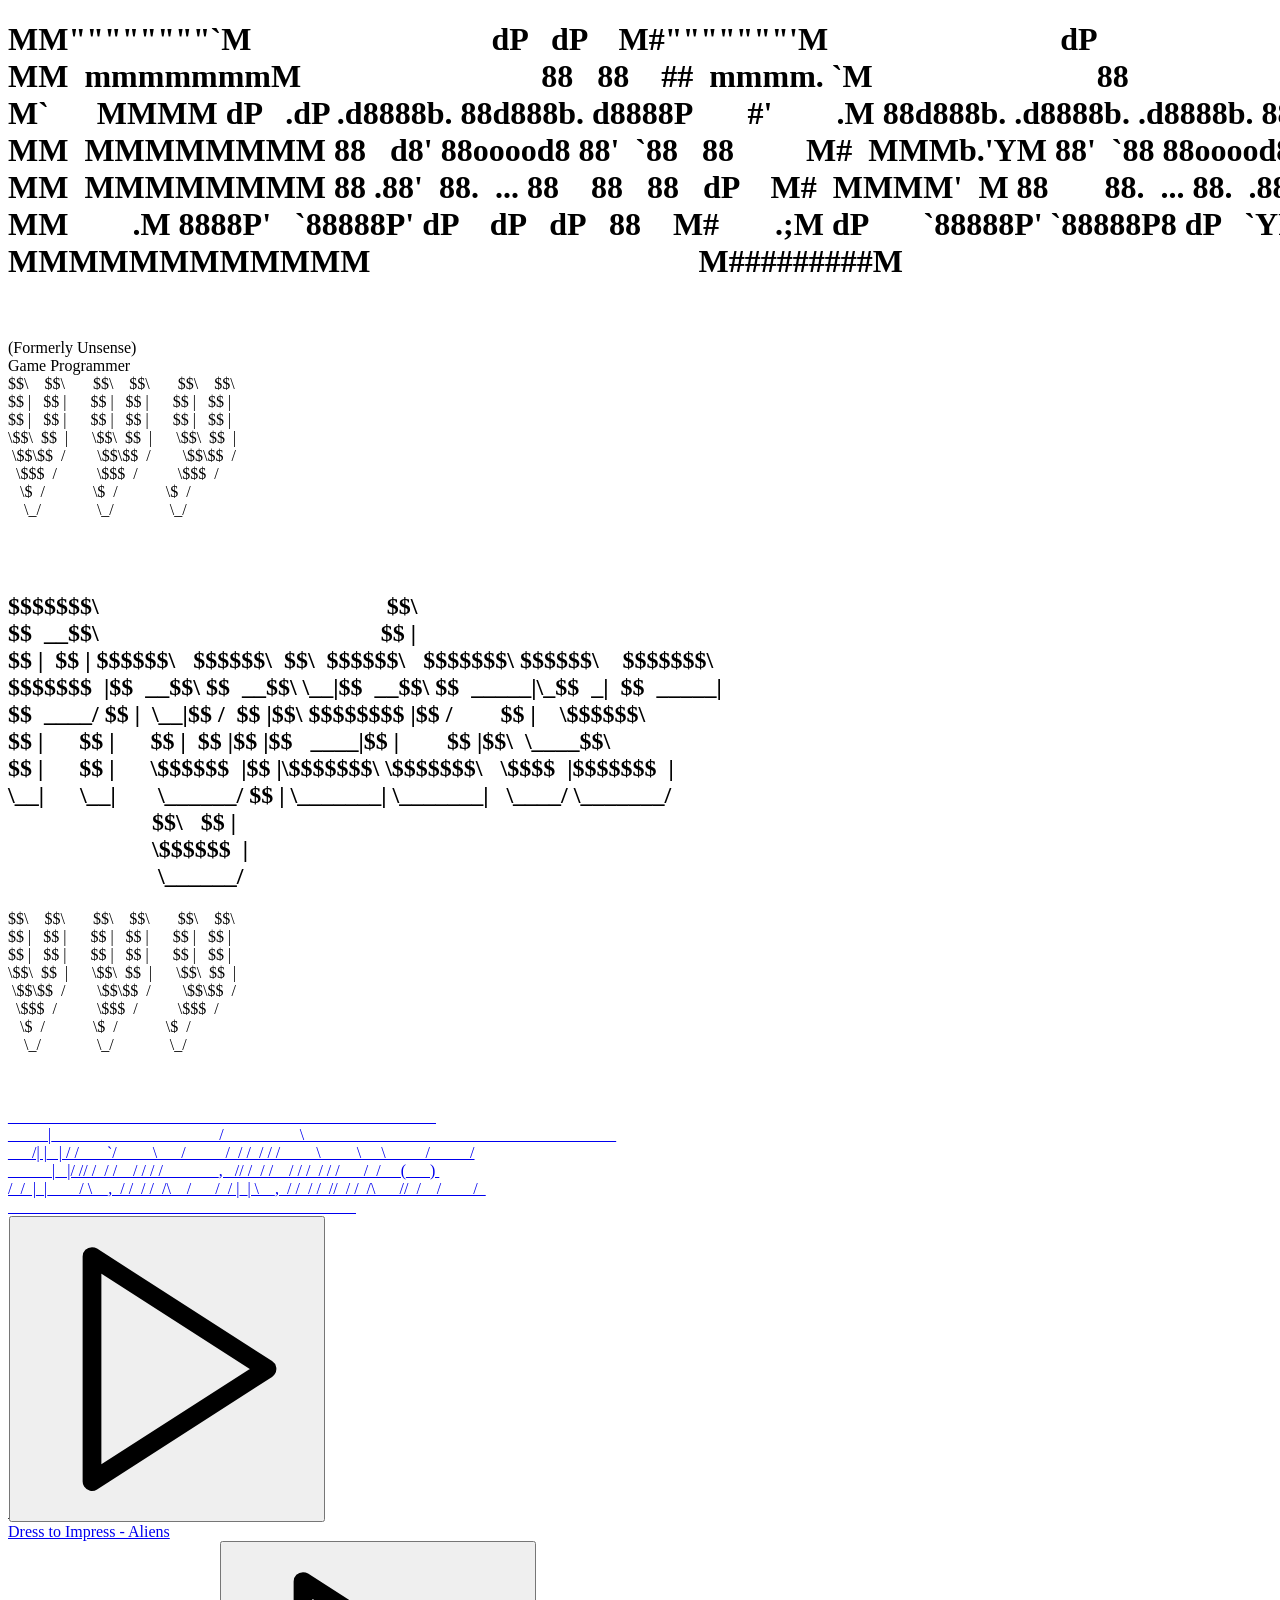
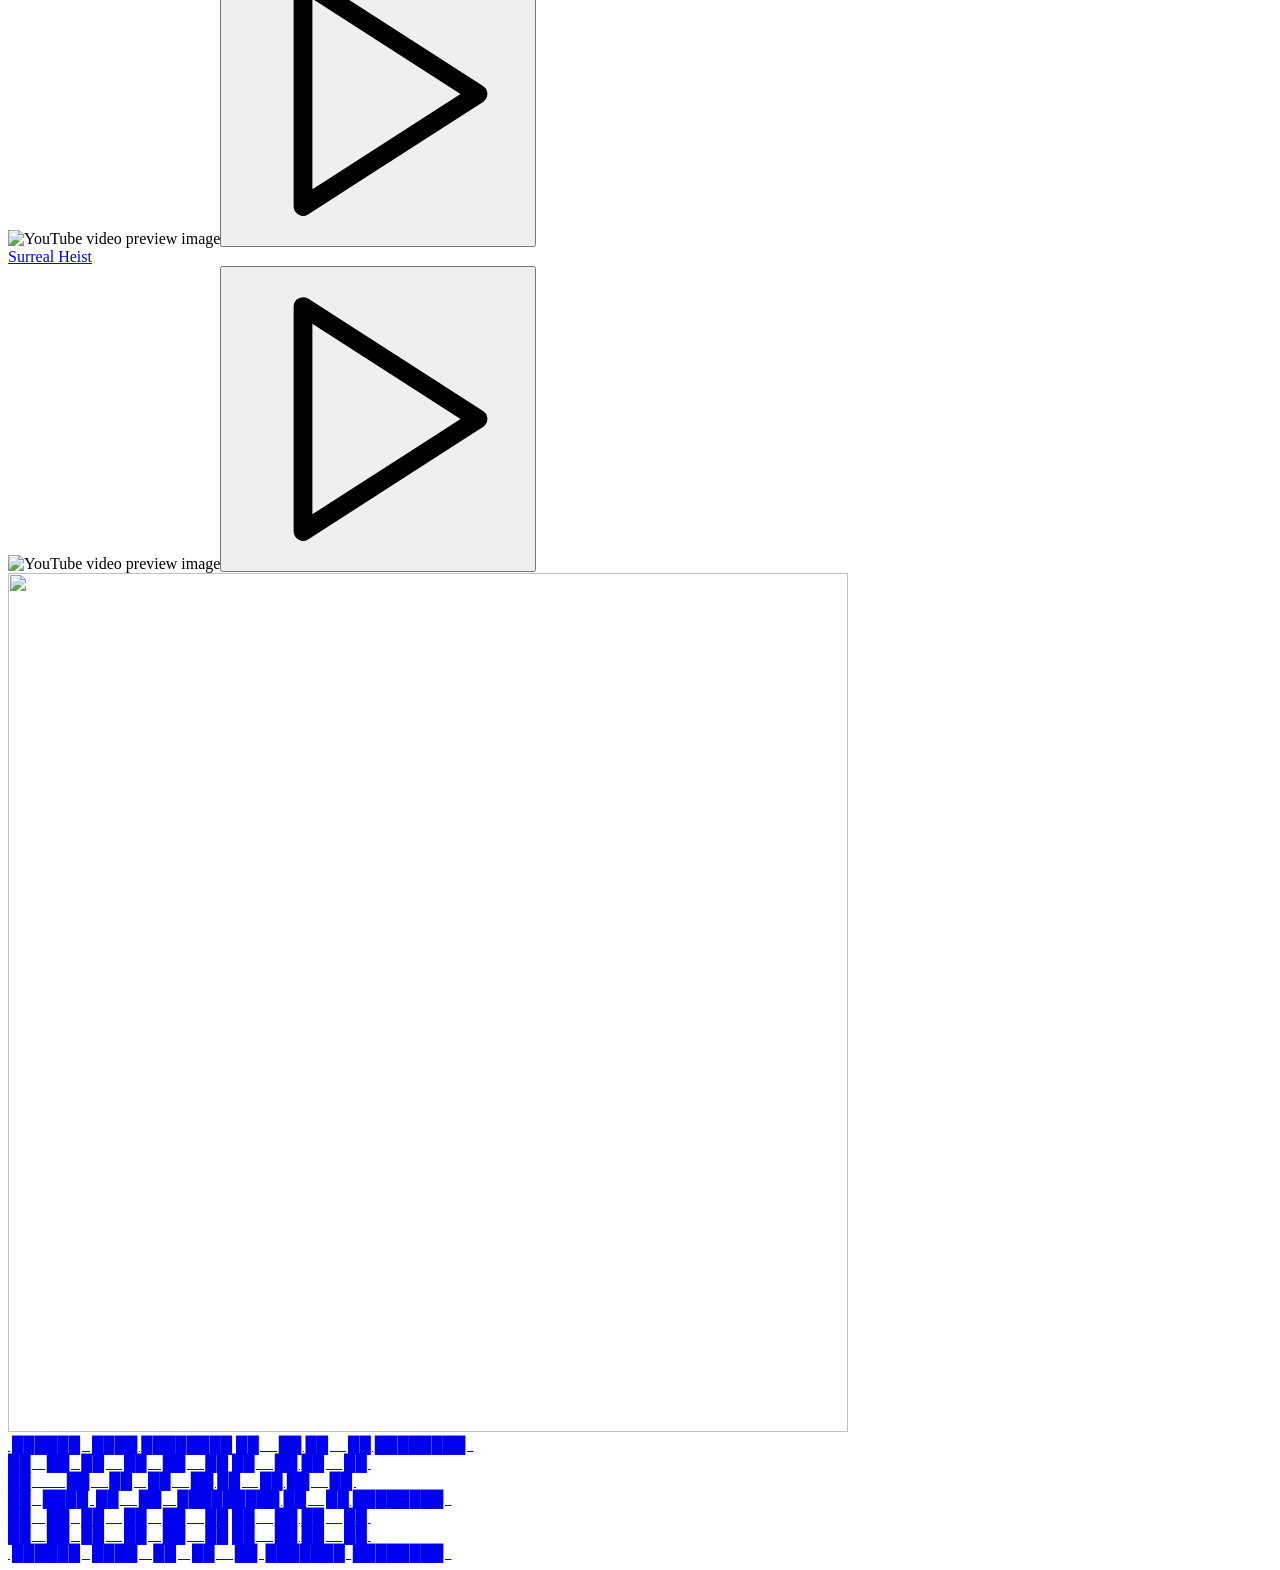
==== commit 5f56fe03: "Update index.html" ====
--- a/index.html
+++ b/index.html
@@ -5,6 +5,7 @@
   data-ws-last-published="2026-04-28T20:30:24.194Z"
 >
   <head>
+    <base href="/portfolio/">
     <link
       rel="stylesheet"
       type="text/css"
@@ -77,8 +78,8 @@
               <a
                 href="https://event-break.itch.io/avant-runners-test-build"
                 class="w-element c1k62p8n c1ii05rj ch52iqu c12lfzi0 c16os9y0"
-                >_______                     _____     ________                                         <br />___    |__   _______ _________  /_    ___  __ \___  ___________________________________<br />__  /| |_ | / /  __ `/_  __ \  __/    __  /_/ /  / / /_  __ \_  __ \  _ \_  ___/_  ___/<br />_  ___ |_ |/ // /_/ /_  / / / /_      _  _, _// /_/ /_  / / /  / / /  __/  /   _(__  ) <br />/_/  |_|____/ \__,_/ /_/ /_/\__/      /_/ |_| \__,_/ /_/ /_//_/ /_/\___//_/    /____/  <br />                                                                                       <br
-              /></a>
+                >_______                     _____     ________                                         <br />___    |__   _______ _________  /_    ___  __ \___  ___________________________________<br />__  /| |_ | / /  __ `/_  __ \  __/    __  /_/ /  / / /_  __ \_  __ \  _ \_  ___/_  ___/<br />_  ___ |_ |/ // /_/ /_  / / / /_      _  _, _// /_/ /_  / / /  / / /  __/  /   _(__  ) <br />/_/  |_|____/ \__,_/ /_/ /_/\__/      /_/ |_| \__,_/ /_/ /_//_/ /_/\___//_/    /____/  <br />                                                                                       <br/>
+              </a>
               <div class="w-you-tube c18stbqe cxeudpl ck928wm">
                 <img
                   alt="YouTube video preview image"
@@ -258,8 +259,8 @@
               /><a
                 href="https://github.com/EventBreak"
                 class="w-element c1k62p8n c1q5w13b ch52iqu c1up6uak c1lewsr7 c13znoch c180uadd c3c6jp4 c10f9i3h c16os9y0"
-                > ██████   ████ ████████ ██     ██ ██     ██ ████████  <br />██    ██   ██     ██    ██     ██ ██     ██ ██     ██ <br />██         ██     ██    ██     ██ ██     ██ ██     ██ <br />██   ████  ██     ██    █████████ ██     ██ ████████  <br />██    ██   ██     ██    ██     ██ ██     ██ ██     ██ <br />██    ██   ██     ██    ██     ██ ██     ██ ██     ██ <br /> ██████   ████    ██    ██     ██  ███████  ████████  <br
-              /></a>
+                > ██████   ████ ████████ ██     ██ ██     ██ ████████  <br />██    ██   ██     ██    ██     ██ ██     ██ ██     ██ <br />██         ██     ██    ██     ██ ██     ██ ██     ██ <br />██   ████  ██     ██    █████████ ██     ██ ████████  <br />██    ██   ██     ██    ██     ██ ██     ██ ██     ██ <br />██    ██   ██     ██    ██     ██ ██     ██ ██     ██ <br /> ██████   ████    ██    ██     ██  ███████  ████████  <br/>
+              </a>
             </div>
           </div>
         </div>
